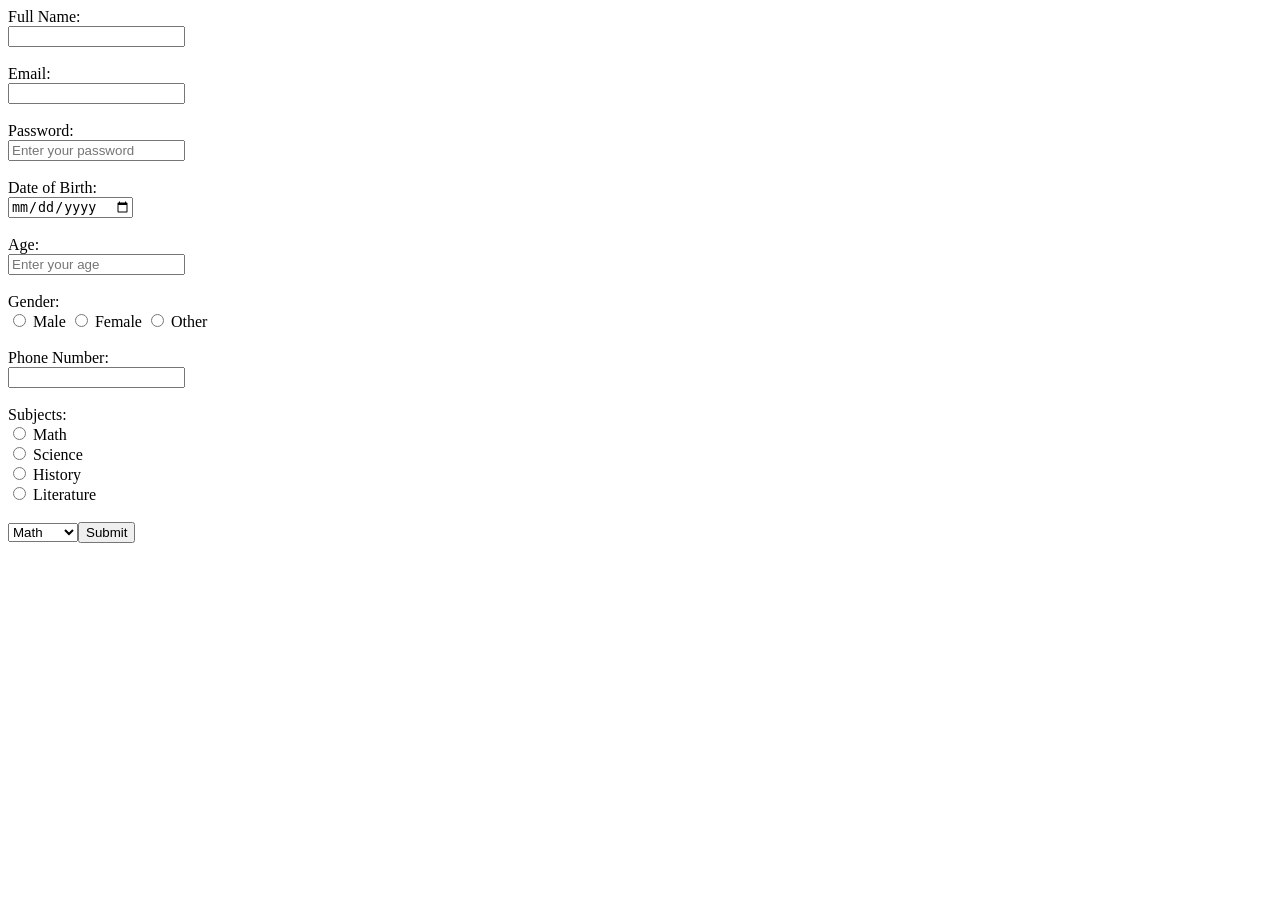
==== index.html @ bf17dbb7 "Update and rename from.html to index.html" ====
<!DOCTYPE html>
<html>
<head>
    <title>Student Registration Form</title>
    <link rel="stylesheet" href="C:\Users\user\Desktop\INTERNSHIP PROJECT_DLK\css\style.css">
</head>
<body>

    <form>

        <label>Full Name:</label><br>
        <input type="text" name="name" required><br><br>

        <label>Email:</label><br>
        <input type="email" name="email" required><br><br>

        <label>Password:</label><br>
        <input type="password" name="password" required placeholder="Enter your password"><br><br>

        <label>Date of Birth:</label><br>
        <input type="date" name="date" required placeholder="Enter your date of birth"><br><br>

        <label>Age:</label><br>
        <input type="number" name="age" required placeholder="Enter your age"><br><br>

        <label>Gender:</label><br>
        <input type="radio" name="gender" value="Male"> Male
        <input type="radio" name="gender" value="Female"> Female
        <input type="radio" name="gender" value="Other"> Other
        <br><br>

        <label>Phone Number:</label><br>
        <input type="tel" name="phone" required><br><br>

        <label>Subjects:</label><br>
        <input type="radio" name="subjects" value="Math"> Math<br>
        <input type="radio" name="subjects" value="Science"> Science<br>
        <input type="radio" name="subjects" value="History"> History<br>
        <input type="radio" name="subjects" value="Literature"> Literature
        <br><br>
        <select name="subjects" required>
            <option value="Math">Math</option><br>
            <option value="Science">Science</option><br
           
        </select>

        <input type="submit" value="Submit">

    </form>

</body>
</html>
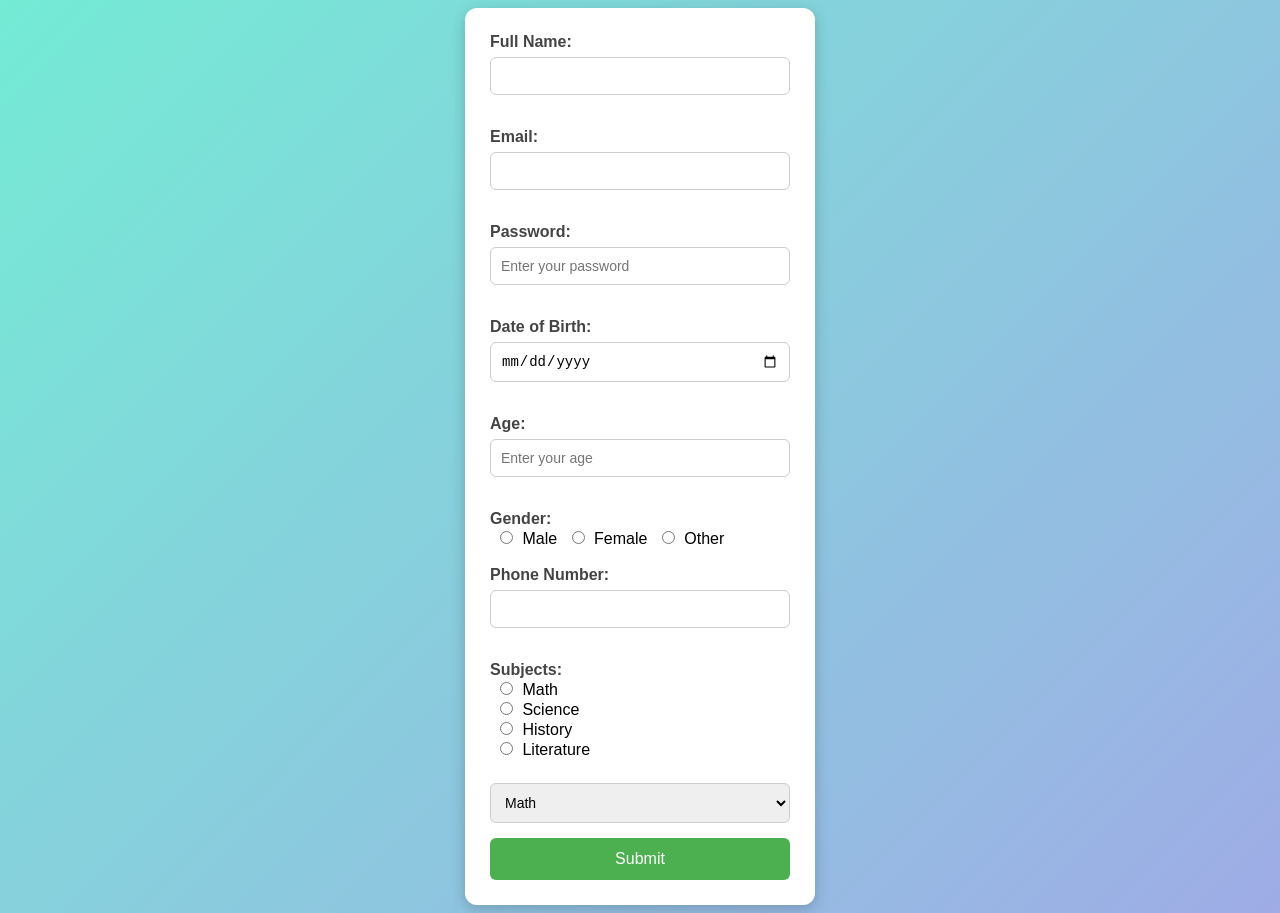
==== commit 446bd771: "Fix HTML encoding and update stylesheet path" ====
--- a/index.html
+++ b/index.html
@@ -2,7 +2,7 @@
 <html>
 <head>
     <title>Student Registration Form</title>
-    <link rel="stylesheet" href="C:\Users\user\Desktop\INTERNSHIP PROJECT_DLK\css\style.css">
+    <link rel="stylesheet" href="style.css">
 </head>
 <body>
 
--- a/style.css
+++ b/style.css
@@ -0,0 +1,84 @@
+/* Reset */
+* {
+    margin: 110;
+    padding: 0;
+    box-sizing: border-box;
+}
+
+/* Body Styling */
+body {
+    font-family: Arial, sans-serif;
+    background: linear-gradient(135deg, #74ebd5, #9face6);
+    display: flex;
+    justify-content: center;
+    align-items: center;
+    min-height: 10vh;
+}
+
+/* Form Container */
+form {
+    background-color: #fff;
+    width: 350px;
+    padding: 25px;
+    border-radius: 12px;
+    box-shadow: 0px 4px 15px rgba(0, 0, 0, 0.2);
+}
+
+/* Heading */
+h2 {
+    text-align: center;
+    margin-bottom: 20px;
+    color: #333;
+}
+
+/* Labels */
+label {
+    font-weight: bold;
+    color: #444;
+}
+
+/* Input Fields */
+input[type="text"],
+input[type="email"],
+input[type="password"],
+input[type="date"],
+input[type="number"],
+input[type="tel"],
+select {
+    width: 100%;
+    padding: 10px;
+    margin-top: 6px;
+    margin-bottom: 15px;
+    border: 1px solid #ccc;
+    border-radius: 6px;
+    font-size: 14px;
+}
+
+/* Radio Buttons */
+input[type="radio"] {
+    margin-right: 5px;
+    margin-left: 10px;
+}
+
+/* Submit Button */
+input[type="submit"] {
+    width: 100%;
+    background-color: #4CAF50;
+    color: white;
+    padding: 12px;
+    border: none;
+    border-radius: 6px;
+    font-size: 16px;
+    cursor: pointer;
+}
+
+input[type="submit"]:hover {
+    background-color: #45a049;
+}
+
+/* Responsive Design */
+@media (max-width: 50px) {
+    form {
+        width: 90%;
+    }
+}
